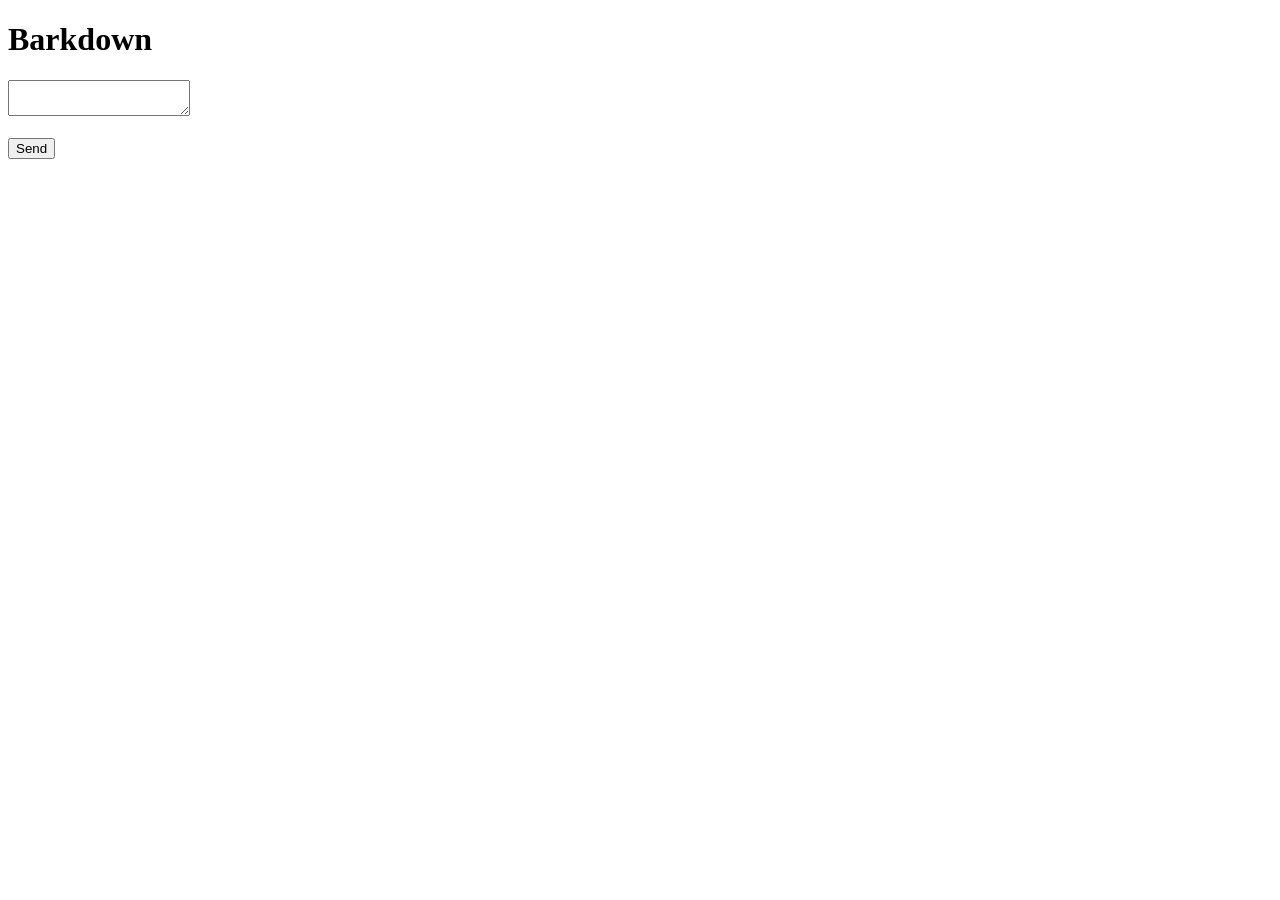
==== templates/index.html @ 2fdeffa7 "commit" ====
<!DOCTYPE html>
<html>
    <head>
        <title>Barkdown</title>
        <link rel="preconnect" href="https://fonts.googleapis.com">
        <link rel="preconnect" href="https://fonts.gstatic.com" crossorigin>
        <link href="https://fonts.googleapis.com/css2?family=Space+Grotesk:wght@300..700&display=swap" rel="stylesheet">
        <link rel="stylesheet" href="{{ url_for('static', filename='style.css') }}">
    </head>
    <body>
        <div class="haha">
            <h1>Barkdown</h1>
            <form action="/render" method="post">
                <textarea class="textarea" name="bd"></textarea><br><br>
                <button class="button" type="submit">Send</button>
            </form>
        </div>
    </body>
</html>
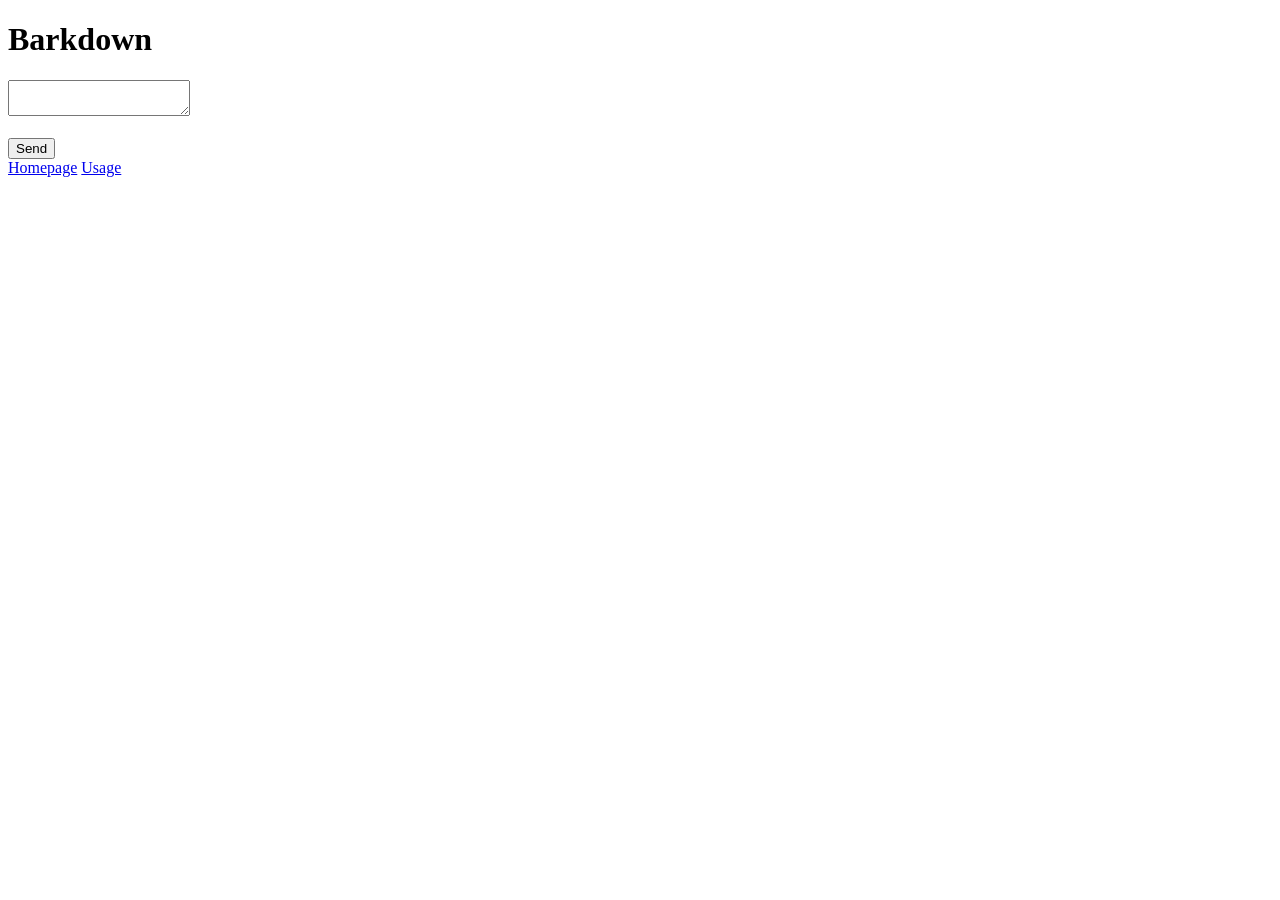
==== commit 42a6b8a6: "commit 3 but like no?" ====
--- a/templates/index.html
+++ b/templates/index.html
@@ -15,5 +15,9 @@
                 <button class="button" type="submit">Send</button>
             </form>
         </div>
+        <div class="footer">
+            <a href="/" >Homepage</a>
+            <a href="/usage">Usage</a>
+        </div>
     </body>
 </html>
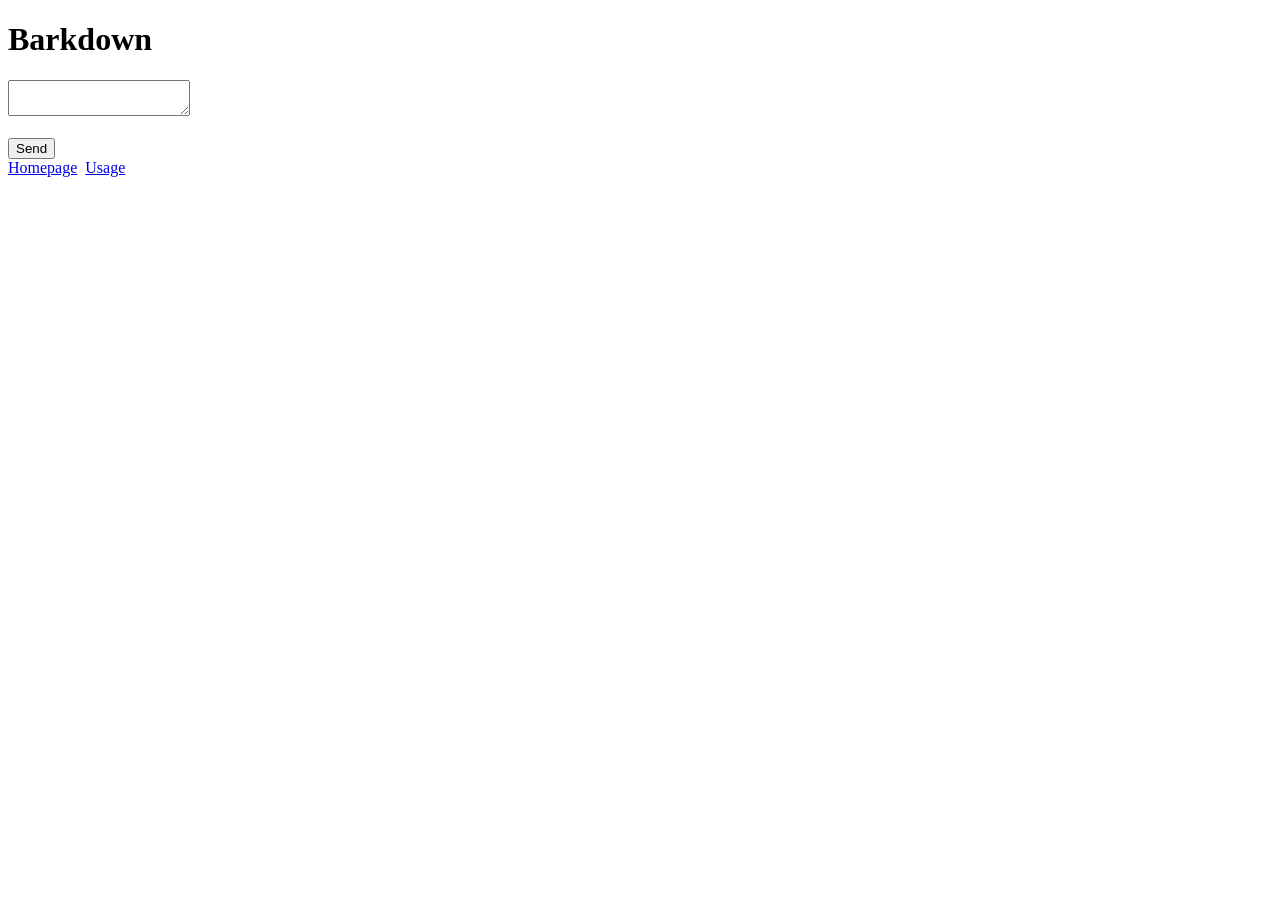
==== commit 0f6bb3e9: "wait no this looks way better" ====
--- a/templates/index.html
+++ b/templates/index.html
@@ -16,7 +16,7 @@
             </form>
         </div>
         <div class="footer">
-            <a href="/" >Homepage</a>
+            <a href="/" >Homepage</a>&nbsp;
             <a href="/usage">Usage</a>
         </div>
     </body>
